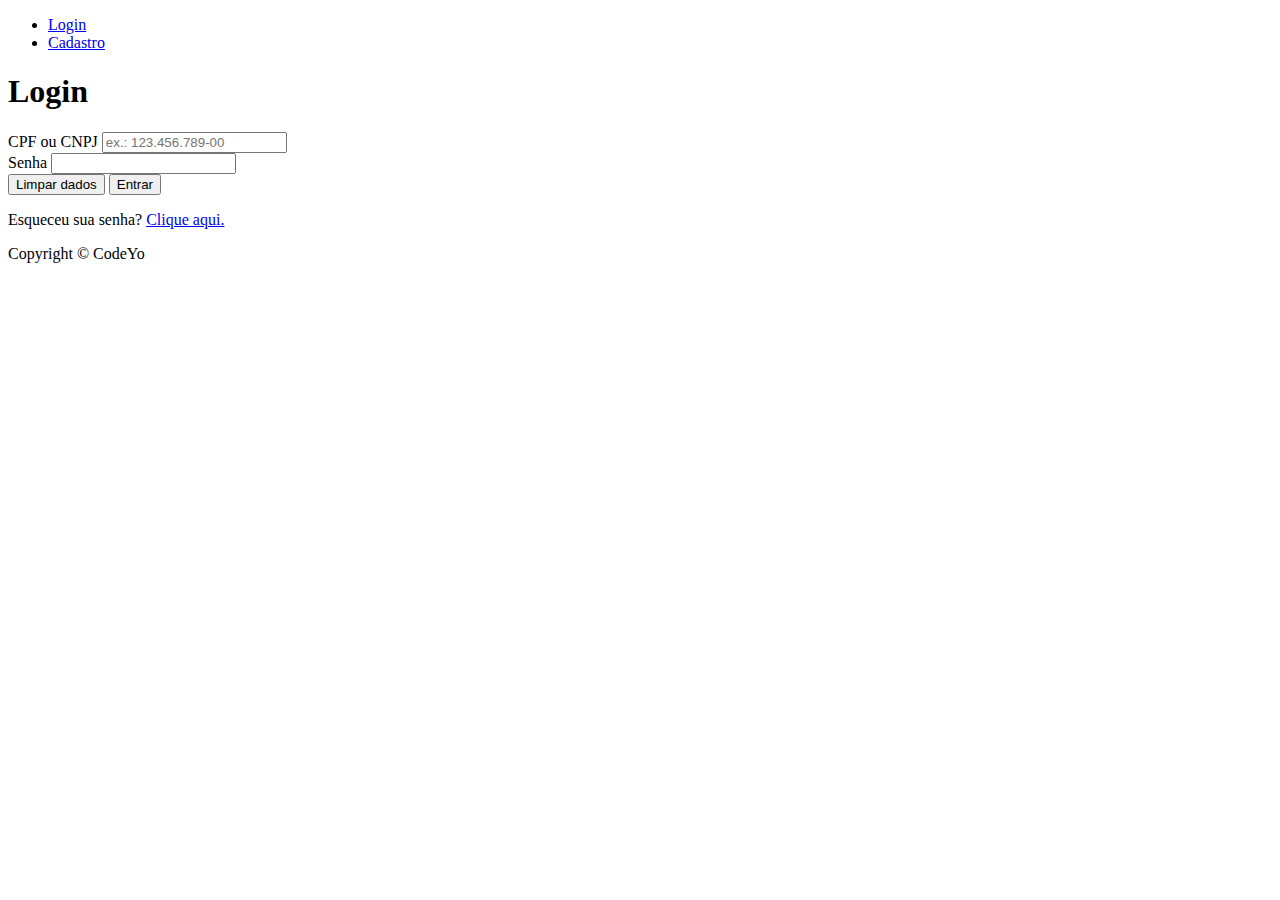
==== index.html @ 10c41080 "páginas em html" ====
<!DOCTYPE html>
<html lang="pt-br">
<head>
    <meta charset="UTF-8">
    <meta name="viewport" content="width=device-width, initial-scale=1.0">
    <link rel="stylesheet" type="text/css" href="./css/style.css"/>
    <script type="text/javascript" src="./js/script.js"></script>
    <title>Login</title>
</head>
<body>
    <div class="container">
        <header>
            <nav>
                <ul>
                    <li><a href="index.html">Login</a></li>
                    <li><a href="tipocadastro.html">Cadastro</a></li>
                </ul>
            </nav>
        </header>
        <div class="formulario">
            <h1>Login</h1>
            <form action="#" method="POST" class="login">
                <div class="dados">
                    <label for="idTxtUsuario" class="label">CPF ou CNPJ</label>
                    <input type="text" name="usuario" id="idTxtUsuario" placeholder="ex.: 123.456.789-00" pattern = "^(\d{2}\.?\d{3}\.?\d{3}\/?\d{4}-?\d{2}|\d{3}\.?\d{3}\.?\d{3}-?\d{2})$" title="Digite o seu CPF ou CNPJ" class="input" maxlength="18" required/>
                </div>
                <div class="dados">
                    <label for="idPassUsuario" class="label senha">Senha</label>
                    <input type="password" name="password" id="idPassUsuario" class="input" minlength="8" required/>
                </div>
                <div class="dados">
                    <input type="reset" name="limpar" id="idBtnReset" value="Limpar dados" class="btn"/>
                    <input type="submit" name="btnEntrar" id="idBtnEntrar" value="Entrar" class="btn"/>
                </div>
                    <p>Esqueceu sua senha? <a href="tipocadastro.html" class="link">Clique aqui.</a></p>
            </form>
        </div>
        <footer class="fixo">
            <p>Copyright &copy; CodeYo</p>
        </footer>
    </div>
</body>
</html>
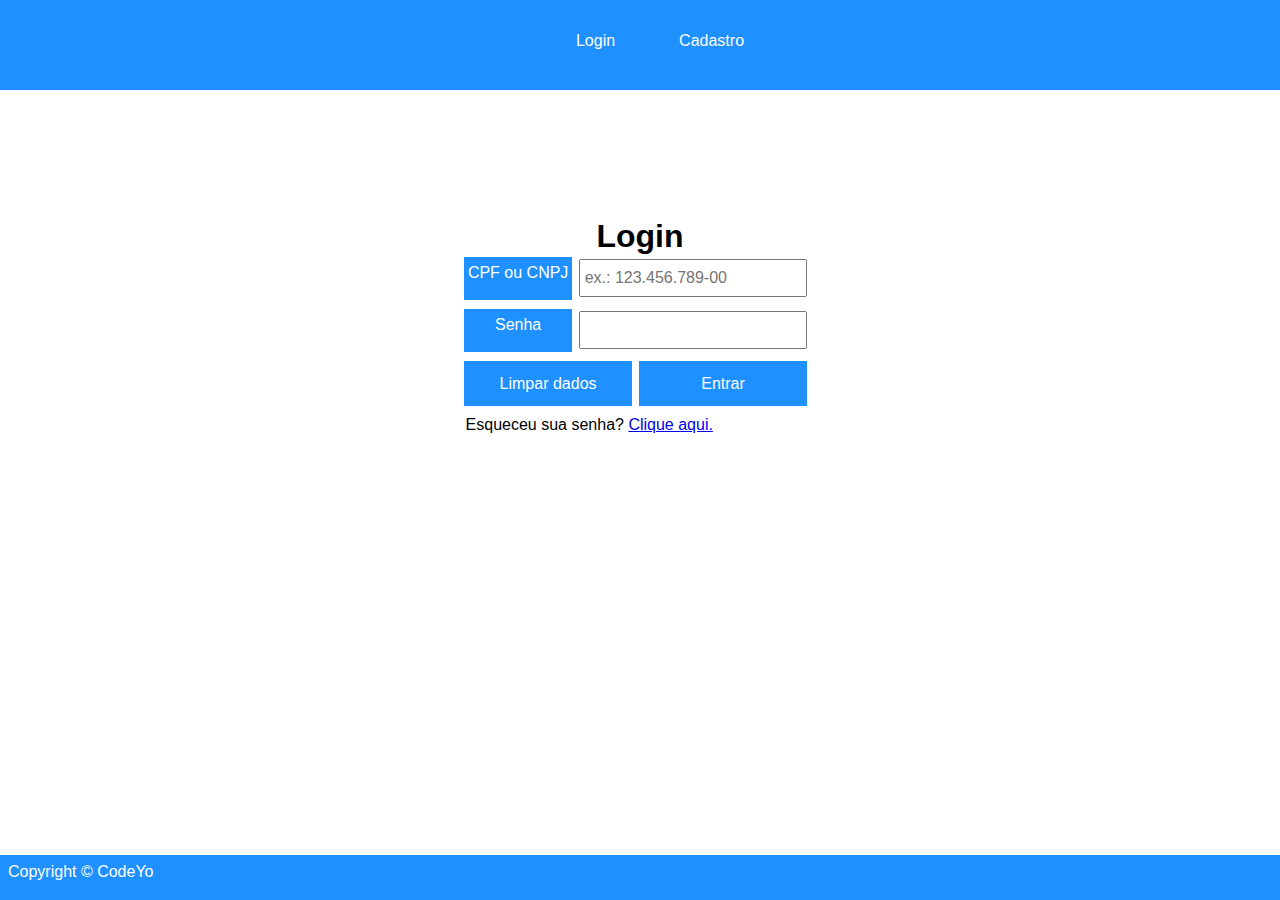
==== commit 3d773ef4: "alteração da chamada" ====
--- a/index.html
+++ b/index.html
@@ -3,7 +3,8 @@
 <head>
     <meta charset="UTF-8">
     <meta name="viewport" content="width=device-width, initial-scale=1.0">
-    <link rel="stylesheet" type="text/css" href="./css/style.css"/>
+    <link rel="stylesheet" type="text/css" href="style.css"/>
+    <link rel="stylesheet" type="text/css" href="style.css.map"/>
     <script type="text/javascript" src="./js/script.js"></script>
     <title>Login</title>
 </head>
--- a/style.css
+++ b/style.css
@@ -0,0 +1,1622 @@
+* {
+  margin: 0;
+}
+
+@media (max-width: 480px) {
+  header {
+    background-color: #1E90FF;
+    height: 10vh;
+    top: 0;
+    position: relative;
+    width: 100%;
+  }
+  header nav ul {
+    display: -webkit-box;
+    display: -ms-flexbox;
+    display: flex;
+    -webkit-box-pack: center;
+        -ms-flex-pack: center;
+            justify-content: center;
+    list-style: none;
+    font-family: 'Franklin Gothic Medium', 'Arial Narrow', Arial, sans-serif;
+    font-size: 1em;
+  }
+  header nav ul li {
+    display: -webkit-box;
+    display: -ms-flexbox;
+    display: flex;
+    justify-items: center;
+    margin: 1.5em;
+    margin-top: 1.5em;
+    opacity: 1;
+  }
+  header nav ul li:hover {
+    opacity: 0.9;
+  }
+  header nav ul li a {
+    text-decoration: none;
+    color: white;
+  }
+  .container {
+    max-height: 90%;
+    max-width: 100%;
+  }
+  .cadCnpj {
+    display: -webkit-box;
+    display: -ms-flexbox;
+    display: flex;
+    -webkit-box-orient: vertical;
+    -webkit-box-direction: normal;
+        -ms-flex-direction: column;
+            flex-direction: column;
+    -webkit-box-align: center;
+        -ms-flex-align: center;
+            align-items: center;
+    font-family: Arial, Helvetica, sans-serif;
+    width: 90%;
+    height: 100%;
+    margin: auto;
+  }
+  .cadCnpj h1 {
+    text-align: center;
+    font-size: 1.5em;
+    margin-top: 1em;
+  }
+  .cadCnpj p {
+    font-size: 1em;
+    padding: 0.5em;
+  }
+  .cadCnpj fieldset {
+    width: 90%;
+    margin: 0.5em;
+    border: 1px solid #1E90FF;
+    border-radius: 0.4em;
+  }
+  .cadCnpj legend {
+    font-weight: bold;
+    font-size: 1.2em;
+  }
+  .dados-pj {
+    display: -webkit-box;
+    display: -ms-flexbox;
+    display: flex;
+    -webkit-box-orient: vertical;
+    -webkit-box-direction: normal;
+        -ms-flex-direction: column;
+            flex-direction: column;
+    padding: 0.5em;
+  }
+  .dados-pj label {
+    font-size: 1em;
+  }
+  .dados-pj input {
+    margin-top: 0.4em;
+    font-size: 0.8em;
+    width: 75vw;
+    outline: none;
+    border: 1px solid grey;
+    border-radius: 0.4em;
+  }
+  .dados-pj input:focus {
+    border: 1px solid #1E90FF;
+  }
+  .dados-pj select {
+    width: 77.5vw;
+    outline: none;
+    font-size: 0.8em;
+    border: 1px solid grey;
+    border-radius: 0.4em;
+    color: grey;
+  }
+  .dados-pj select:hover {
+    cursor: pointer;
+  }
+  .dados-pj select:focus {
+    border: 1px solid #1E90FF;
+  }
+  .dados {
+    width: 100%;
+    height: 5.3vh;
+    margin-top: 1.5%;
+    padding: 0.5%;
+    padding-top: 2.8%;
+    padding-bottom: 2.7%;
+  }
+  .dados select option {
+    font-size: 0.8em;
+    color: grey;
+  }
+  .dados-pj-btn {
+    display: -webkit-box;
+    display: -ms-flexbox;
+    display: flex;
+    -webkit-box-orient: horizontal;
+    -webkit-box-direction: normal;
+        -ms-flex-direction: row;
+            flex-direction: row;
+  }
+  .btn-pj {
+    background-color: #1E90FF;
+    color: white;
+    border: none;
+    border-radius: 0.3em;
+    cursor: pointer;
+    width: 15vh;
+    height: 5vh;
+    opacity: 1;
+    display: inline-block;
+    font-size: 0.8em;
+    font-family: 'Franklin Gothic Medium', 'Arial Narrow', Arial, sans-serif;
+    margin: 1em;
+  }
+  .btn-pj:hover {
+    opacity: 0.9;
+  }
+  .cadCpf {
+    display: -webkit-box;
+    display: -ms-flexbox;
+    display: flex;
+    -webkit-box-orient: vertical;
+    -webkit-box-direction: normal;
+        -ms-flex-direction: column;
+            flex-direction: column;
+    -webkit-box-align: center;
+        -ms-flex-align: center;
+            align-items: center;
+    font-family: Arial, Helvetica, sans-serif;
+    width: 90%;
+    height: 100%;
+    margin: auto;
+  }
+  .cadCpf h1 {
+    text-align: center;
+    font-size: 1.5em;
+    margin-top: 1em;
+  }
+  .cadCpf p {
+    font-size: 1em;
+    padding: 0.5em;
+  }
+  .cadCpf fieldset {
+    width: 90%;
+    margin: 0.5em;
+    border: 1px solid #1E90FF;
+    border-radius: 0.4em;
+  }
+  .cadCpf legend {
+    font-weight: bold;
+    font-size: 1.2em;
+  }
+  .dados-pf {
+    display: -webkit-box;
+    display: -ms-flexbox;
+    display: flex;
+    -webkit-box-orient: vertical;
+    -webkit-box-direction: normal;
+        -ms-flex-direction: column;
+            flex-direction: column;
+    padding: 0.5em;
+  }
+  .dados-pf label {
+    font-size: 1em;
+  }
+  .dados-pf input {
+    margin-top: 0.4em;
+    font-size: 0.8em;
+    width: 75vw;
+    outline: none;
+    border: 1px solid grey;
+    border-radius: 0.4em;
+  }
+  .dados-pf input:focus {
+    border: 1px solid #1E90FF;
+  }
+  .dados-pf select {
+    width: 77.5vw;
+    outline: none;
+    font-size: 0.8em;
+    border: 1px solid grey;
+    border-radius: 0.4em;
+    color: grey;
+  }
+  .dados-pf select:hover {
+    cursor: pointer;
+  }
+  .dados-pf select:focus {
+    border: 1px solid #1E90FF;
+  }
+  .dados-pf select option {
+    font-size: 0.8em;
+    color: grey;
+  }
+  .tipoCadastro {
+    display: -webkit-box;
+    display: -ms-flexbox;
+    display: flex;
+    -webkit-box-orient: vertical;
+    -webkit-box-direction: normal;
+        -ms-flex-direction: column;
+            flex-direction: column;
+    -webkit-box-align: center;
+        -ms-flex-align: center;
+            align-items: center;
+    font-family: 'Franklin Gothic Medium', 'Arial Narrow', Arial, sans-serif;
+    width: 90%;
+    margin: 33% auto;
+    text-align: center;
+  }
+  .pf {
+    background-color: #1E90FF;
+    margin-top: 1em;
+    width: 50%;
+    height: 4vh;
+    padding: 1.5em;
+    opacity: 1;
+  }
+  .pf:hover {
+    opacity: 0.9;
+    cursor: pointer;
+  }
+  .pf a {
+    text-decoration: none;
+    color: white;
+  }
+  .pj {
+    background-color: #1E90FF;
+    margin-top: 1em;
+    height: 4vh;
+    width: 50%;
+    padding: 1.5em;
+    opacity: 1;
+  }
+  .pj:hover {
+    opacity: 0.9;
+    cursor: pointer;
+  }
+  .pj a {
+    text-decoration: none;
+    color: white;
+  }
+  .formulario {
+    width: 95%;
+    height: 30%;
+    margin: 40% auto;
+  }
+  .formulario h1 {
+    text-align: center;
+    font-family: 'Franklin Gothic Medium', 'Arial Narrow', Arial, sans-serif;
+    font-size: 2em;
+  }
+  .label {
+    padding-top: 2.5%;
+    background-color: #1E90FF;
+    color: #fff;
+    text-align: center;
+    display: block;
+    float: left;
+    width: 27%;
+    height: 3.5vh;
+    font-size: 0.8em;
+    font-family: 'Franklin Gothic Medium', 'Arial Narrow', Arial, sans-serif;
+    margin-left: 1%;
+  }
+  .input {
+    width: 60.5%;
+    height: 1.5vh;
+    padding: 2.5%;
+    outline: none;
+    display: block;
+    margin-left: 30.2%;
+    font-size: 0.8em;
+    font-family: 'Franklin Gothic Medium', 'Arial Narrow', Arial, sans-serif;
+  }
+  .input:focus {
+    border: 2px solid #1E90FF;
+  }
+  .login p {
+    margin: 0.3em;
+    font-size: 0.8em;
+    font-family: 'Franklin Gothic Medium', 'Arial Narrow', Arial, sans-serif;
+  }
+  .link:visited {
+    color: #1E90FF;
+  }
+  .btn {
+    background-color: #1E90FF;
+    color: white;
+    border: none;
+    cursor: pointer;
+    width: 47%;
+    height: 5vh;
+    opacity: 1;
+    display: inline-block;
+    font-size: 0.8em;
+    font-family: 'Franklin Gothic Medium', 'Arial Narrow', Arial, sans-serif;
+    margin-left: 1%;
+  }
+  .btn:hover {
+    opacity: 0.9;
+  }
+  .dados-pf-btn {
+    display: -webkit-box;
+    display: -ms-flexbox;
+    display: flex;
+    -webkit-box-orient: horizontal;
+    -webkit-box-direction: normal;
+        -ms-flex-direction: row;
+            flex-direction: row;
+  }
+  .btn-pf {
+    background-color: #1E90FF;
+    color: white;
+    border: none;
+    border-radius: 0.3em;
+    cursor: pointer;
+    width: 15vh;
+    height: 5vh;
+    opacity: 1;
+    display: inline-block;
+    font-size: 0.8em;
+    font-family: 'Franklin Gothic Medium', 'Arial Narrow', Arial, sans-serif;
+    margin: 1em;
+  }
+  .btn-pf:hover {
+    opacity: 0.9;
+  }
+  footer {
+    background-color: #1E90FF;
+    height: 5vh;
+    bottom: 0;
+    position: relative;
+    width: 100%;
+    font-family: 'Franklin Gothic Medium', 'Arial Narrow', Arial, sans-serif;
+  }
+  footer p {
+    margin: 0.5em;
+    margin-top: 0.5em;
+    color: white;
+  }
+  .fixo {
+    position: fixed;
+  }
+}
+
+@media (min-width: 481px) and (max-width: 768px) {
+  header {
+    background-color: #1E90FF;
+    height: 10vh;
+    top: 0;
+    position: relative;
+    width: 100%;
+  }
+  header nav ul {
+    display: -webkit-box;
+    display: -ms-flexbox;
+    display: flex;
+    -webkit-box-pack: center;
+        -ms-flex-pack: center;
+            justify-content: center;
+    list-style: none;
+    font-family: 'Franklin Gothic Medium', 'Arial Narrow', Arial, sans-serif;
+    font-size: 1em;
+  }
+  header nav ul li {
+    display: -webkit-box;
+    display: -ms-flexbox;
+    display: flex;
+    justify-items: center;
+    margin: 2em;
+    margin-top: 2em;
+    opacity: 1;
+  }
+  header nav ul li:hover {
+    opacity: 0.9;
+  }
+  header nav ul li a {
+    text-decoration: none;
+    color: white;
+  }
+  .container {
+    max-height: 90%;
+    max-width: 100%;
+  }
+  .cadCnpj {
+    display: -webkit-box;
+    display: -ms-flexbox;
+    display: flex;
+    -webkit-box-orient: vertical;
+    -webkit-box-direction: normal;
+        -ms-flex-direction: column;
+            flex-direction: column;
+    -webkit-box-align: center;
+        -ms-flex-align: center;
+            align-items: center;
+    font-family: Arial, Helvetica, sans-serif;
+    width: 90%;
+    height: 100%;
+    margin: auto;
+  }
+  .cadCnpj h1 {
+    text-align: center;
+    font-size: 1.5em;
+    margin-top: 1em;
+  }
+  .cadCnpj p {
+    font-size: 1em;
+    padding: 0.5em;
+  }
+  .cadCnpj fieldset {
+    width: 90%;
+    margin: 0.5em;
+    border: 1px solid #1E90FF;
+    border-radius: 0.4em;
+  }
+  .cadCnpj legend {
+    font-weight: bold;
+    font-size: 1.2em;
+  }
+  .dados-pj {
+    display: -webkit-box;
+    display: -ms-flexbox;
+    display: flex;
+    -webkit-box-orient: vertical;
+    -webkit-box-direction: normal;
+        -ms-flex-direction: column;
+            flex-direction: column;
+    padding: 0.5em;
+  }
+  .dados-pj label {
+    font-size: 1em;
+  }
+  .dados-pj input {
+    margin-top: 0.4em;
+    font-size: 0.8em;
+    width: 75vw;
+    outline: none;
+    border: 1px solid grey;
+    border-radius: 0.4em;
+  }
+  .dados-pj input:focus {
+    border: 1px solid #1E90FF;
+  }
+  .dados-pj select {
+    width: 77.5vw;
+    outline: none;
+    font-size: 0.8em;
+    border: 1px solid grey;
+    border-radius: 0.4em;
+    color: grey;
+  }
+  .dados-pj select:hover {
+    cursor: pointer;
+  }
+  .dados-pj select:focus {
+    border: 1px solid #1E90FF;
+  }
+  .dados-pj select option {
+    font-size: 0.8em;
+    color: grey;
+  }
+  .dados-pj-btn {
+    display: -webkit-box;
+    display: -ms-flexbox;
+    display: flex;
+    -webkit-box-orient: horizontal;
+    -webkit-box-direction: normal;
+        -ms-flex-direction: row;
+            flex-direction: row;
+  }
+  .btn-pj {
+    background-color: #1E90FF;
+    color: white;
+    border: none;
+    border-radius: 0.3em;
+    cursor: pointer;
+    width: 15vh;
+    height: 5vh;
+    opacity: 1;
+    display: inline-block;
+    font-size: 0.8em;
+    font-family: 'Franklin Gothic Medium', 'Arial Narrow', Arial, sans-serif;
+    margin: 1em;
+  }
+  .btn-pj:hover {
+    opacity: 0.9;
+  }
+  .cadCpf {
+    display: -webkit-box;
+    display: -ms-flexbox;
+    display: flex;
+    -webkit-box-orient: vertical;
+    -webkit-box-direction: normal;
+        -ms-flex-direction: column;
+            flex-direction: column;
+    -webkit-box-align: center;
+        -ms-flex-align: center;
+            align-items: center;
+    font-family: Arial, Helvetica, sans-serif;
+    width: 90%;
+    height: 100%;
+    margin: auto;
+  }
+  .cadCpf h1 {
+    text-align: center;
+    font-size: 1.5em;
+    margin-top: 1em;
+  }
+  .cadCpf p {
+    font-size: 1em;
+    padding: 0.5em;
+  }
+  .cadCpf fieldset {
+    width: 90%;
+    margin: 0.5em;
+    border: 1px solid #1E90FF;
+    border-radius: 0.4em;
+  }
+  .cadCpf legend {
+    font-weight: bold;
+    font-size: 1.2em;
+  }
+  .dados-pf {
+    display: -webkit-box;
+    display: -ms-flexbox;
+    display: flex;
+    -webkit-box-orient: vertical;
+    -webkit-box-direction: normal;
+        -ms-flex-direction: column;
+            flex-direction: column;
+    padding: 0.5em;
+  }
+  .dados-pf label {
+    font-size: 1em;
+  }
+  .dados-pf input {
+    margin-top: 0.4em;
+    font-size: 0.8em;
+    width: 75vw;
+    outline: none;
+    border: 1px solid grey;
+    border-radius: 0.4em;
+  }
+  .dados-pf input:focus {
+    border: 1px solid #1E90FF;
+  }
+  .dados-pf select {
+    width: 77.5vw;
+    outline: none;
+    font-size: 0.8em;
+    border: 1px solid grey;
+    border-radius: 0.4em;
+    color: grey;
+  }
+  .dados-pf select:hover {
+    cursor: pointer;
+  }
+  .dados-pf select:focus {
+    border: 1px solid #1E90FF;
+  }
+  .dados-pf select option {
+    font-size: 0.8em;
+    color: grey;
+  }
+  .dados-pf-btn {
+    display: -webkit-box;
+    display: -ms-flexbox;
+    display: flex;
+    -webkit-box-orient: horizontal;
+    -webkit-box-direction: normal;
+        -ms-flex-direction: row;
+            flex-direction: row;
+  }
+  .btn-pf {
+    background-color: #1E90FF;
+    color: white;
+    border: none;
+    border-radius: 0.3em;
+    cursor: pointer;
+    width: 15vh;
+    height: 5vh;
+    opacity: 1;
+    display: inline-block;
+    font-size: 0.8em;
+    font-family: 'Franklin Gothic Medium', 'Arial Narrow', Arial, sans-serif;
+    margin: 1em;
+  }
+  .btn-pf:hover {
+    opacity: 0.9;
+  }
+  .link:visited {
+    color: #1E90FF;
+  }
+  .tipoCadastro {
+    display: -webkit-box;
+    display: -ms-flexbox;
+    display: flex;
+    -webkit-box-orient: vertical;
+    -webkit-box-direction: normal;
+        -ms-flex-direction: column;
+            flex-direction: column;
+    -webkit-box-align: center;
+        -ms-flex-align: center;
+            align-items: center;
+    font-family: 'Franklin Gothic Medium', 'Arial Narrow', Arial, sans-serif;
+    width: 90%;
+    margin: 35% auto;
+    text-align: center;
+  }
+  .pf {
+    background-color: #1E90FF;
+    margin-top: 1em;
+    width: 50%;
+    height: 4vh;
+    padding: 1.5em;
+    opacity: 1;
+    font-size: 1.2em;
+  }
+  .pf:hover {
+    opacity: 0.9;
+    cursor: pointer;
+  }
+  .pf a {
+    text-decoration: none;
+    color: white;
+  }
+  .pj {
+    background-color: #1E90FF;
+    margin-top: 1em;
+    height: 4vh;
+    width: 50%;
+    padding: 1.5em;
+    opacity: 1;
+    font-size: 1.2em;
+  }
+  .pj:hover {
+    opacity: 0.9;
+    cursor: pointer;
+  }
+  .pj a {
+    text-decoration: none;
+    color: white;
+  }
+  .formulario {
+    width: 65%;
+    height: 30%;
+    margin: 33% auto;
+  }
+  .formulario h1 {
+    text-align: center;
+    font-family: 'Franklin Gothic Medium', 'Arial Narrow', Arial, sans-serif;
+    font-size: 2em;
+  }
+  .dados {
+    width: 100%;
+    height: 4vh;
+    padding-top: 2.5%;
+    padding-bottom: 2%;
+  }
+  .label {
+    padding-top: 2.5%;
+    background-color: #1E90FF;
+    color: #fff;
+    text-align: center;
+    display: block;
+    float: left;
+    width: 27%;
+    height: 3vh;
+    font-size: 0.9em;
+    font-family: 'Franklin Gothic Medium', 'Arial Narrow', Arial, sans-serif;
+    margin-left: 1%;
+  }
+  .input {
+    width: 60.5%;
+    height: 1.7vh;
+    padding: 2%;
+    outline: none;
+    display: block;
+    margin-left: 30%;
+    font-size: 0.9em;
+    font-family: 'Franklin Gothic Medium', 'Arial Narrow', Arial, sans-serif;
+  }
+  .input:focus {
+    border: 2px solid #1E90FF;
+  }
+  .login p {
+    margin: 0.3em;
+    font-size: 0.9em;
+    font-family: 'Franklin Gothic Medium', 'Arial Narrow', Arial, sans-serif;
+  }
+  .btn {
+    background-color: #1E90FF;
+    color: white;
+    border: none;
+    cursor: pointer;
+    width: 46%;
+    height: 4.3vh;
+    opacity: 1;
+    display: inline-block;
+    font-size: 0.9em;
+    font-family: 'Franklin Gothic Medium', 'Arial Narrow', Arial, sans-serif;
+    margin-left: 1%;
+  }
+  .btn:hover {
+    opacity: 0.9;
+  }
+  footer {
+    background-color: #1E90FF;
+    height: 5vh;
+    bottom: 0;
+    position: relative;
+    width: 100%;
+    font-size: 1em;
+    font-family: 'Franklin Gothic Medium', 'Arial Narrow', Arial, sans-serif;
+  }
+  footer p {
+    margin: 0.5em;
+    margin-top: 0.9em;
+    color: white;
+  }
+}
+
+@media (min-width: 769px) and (max-width: 1279px) {
+  header {
+    background-color: #1E90FF;
+    height: 10vh;
+    top: 0;
+    position: relative;
+    width: 100%;
+  }
+  header nav ul {
+    display: -webkit-box;
+    display: -ms-flexbox;
+    display: flex;
+    -webkit-box-pack: center;
+        -ms-flex-pack: center;
+            justify-content: center;
+    list-style: none;
+    font-family: 'Franklin Gothic Medium', 'Arial Narrow', Arial, sans-serif;
+    font-size: 1.5em;
+  }
+  header nav ul li {
+    display: -webkit-box;
+    display: -ms-flexbox;
+    display: flex;
+    justify-items: center;
+    margin: 2em;
+    margin-top: 2em;
+    opacity: 1;
+  }
+  header nav ul li:hover {
+    opacity: 0.9;
+  }
+  header nav ul li a {
+    text-decoration: none;
+    color: white;
+  }
+  .container {
+    max-height: 90%;
+    max-width: 100%;
+  }
+  .cadCnpj {
+    display: -webkit-box;
+    display: -ms-flexbox;
+    display: flex;
+    -webkit-box-orient: vertical;
+    -webkit-box-direction: normal;
+        -ms-flex-direction: column;
+            flex-direction: column;
+    -webkit-box-align: center;
+        -ms-flex-align: center;
+            align-items: center;
+    font-family: Arial, Helvetica, sans-serif;
+    width: 80%;
+    height: 100%;
+    margin: 32% auto;
+  }
+  .cadCnpj h1 {
+    text-align: center;
+    font-size: 1.5em;
+    margin-top: 1em;
+  }
+  .cadCnpj p {
+    font-size: 1em;
+    padding: 0.5em;
+  }
+  .cadCnpj fieldset {
+    width: 70%;
+    margin: 0.5em;
+    border: 1px solid #1E90FF;
+    border-radius: 0.4em;
+  }
+  .cadCnpj legend {
+    font-weight: bold;
+    font-size: 1.2em;
+  }
+  .dados-pj {
+    display: block;
+    float: left;
+    -webkit-margin-end: 0.5em;
+            margin-inline-end: 0.5em;
+    -webkit-margin-after: 0.5em;
+            margin-block-end: 0.5em;
+    padding: 0.1em;
+  }
+  .dados-pj label {
+    font-size: 1em;
+  }
+  .dados-pj input {
+    margin-top: 0.4em;
+    font-size: 0.8em;
+    width: 18vw;
+    outline: none;
+    border: 1px solid grey;
+    border-radius: 0.4em;
+  }
+  .dados-pj input:focus {
+    border: 1px solid #1E90FF;
+  }
+  .dados-pj select {
+    width: 18vw;
+    outline: none;
+    font-size: 0.8em;
+    border: 1px solid grey;
+    border-radius: 0.4em;
+    color: grey;
+  }
+  .dados-pj select:hover {
+    cursor: pointer;
+  }
+  .dados-pj select:focus {
+    border: 1px solid #1E90FF;
+  }
+  .dados-pj select option {
+    font-size: 0.8em;
+    color: grey;
+  }
+  #idNumCnpj {
+    width: 11vw;
+    width: 19vw;
+  }
+  .dados-pj-btn {
+    display: -webkit-box;
+    display: -ms-flexbox;
+    display: flex;
+    -webkit-box-orient: horizontal;
+    -webkit-box-direction: normal;
+        -ms-flex-direction: row;
+            flex-direction: row;
+  }
+  .btn-pj {
+    background-color: #1E90FF;
+    color: white;
+    border: none;
+    border-radius: 0.3em;
+    cursor: pointer;
+    width: 10vh;
+    height: 3vh;
+    opacity: 1;
+    display: inline-block;
+    font-size: 0.8em;
+    font-family: 'Franklin Gothic Medium', 'Arial Narrow', Arial, sans-serif;
+    margin: 1em;
+  }
+  .btn-pj:hover {
+    opacity: 0.9;
+  }
+  .link:visited {
+    color: #1E90FF;
+  }
+  .cadCpf {
+    display: -webkit-box;
+    display: -ms-flexbox;
+    display: flex;
+    -webkit-box-orient: vertical;
+    -webkit-box-direction: normal;
+        -ms-flex-direction: column;
+            flex-direction: column;
+    -webkit-box-align: center;
+        -ms-flex-align: center;
+            align-items: center;
+    font-family: Arial, Helvetica, sans-serif;
+    width: 65%;
+    height: 100%;
+    margin: 32% auto;
+  }
+  .cadCpf h1 {
+    text-align: center;
+    font-size: 1.5em;
+    margin-top: 1em;
+  }
+  .cadCpf p {
+    font-size: 1em;
+    padding: 0.5em;
+  }
+  .cadCpf fieldset {
+    width: 70%;
+    margin: 0.5em;
+    border: 1px solid #1E90FF;
+    border-radius: 0.4em;
+  }
+  .cadCpf legend {
+    font-weight: bold;
+    font-size: 1.2em;
+  }
+  .dados-pf {
+    display: block;
+    float: left;
+    -webkit-margin-end: 0.5em;
+            margin-inline-end: 0.5em;
+    -webkit-margin-after: 0.5em;
+            margin-block-end: 0.5em;
+    padding: 0.1em;
+  }
+  .dados-pf label {
+    font-size: 1em;
+  }
+  .dados-pf input {
+    margin-top: 0.4em;
+    font-size: 0.8em;
+    width: 18vw;
+    outline: none;
+    border: 1px solid grey;
+    border-radius: 0.4em;
+  }
+  .dados-pf input:focus {
+    border: 1px solid #1E90FF;
+  }
+  .dados-pf select {
+    width: 18vw;
+    outline: none;
+    font-size: 0.8em;
+    border: 1px solid grey;
+    border-radius: 0.4em;
+    color: grey;
+  }
+  .dados-pf select:hover {
+    cursor: pointer;
+  }
+  .dados-pf select:focus {
+    border: 1px solid #1E90FF;
+  }
+  #idRazaoSocial {
+    width: 19.3vw;
+  }
+  #idNomeFantasia {
+    width: 18vw;
+  }
+  #idNumCpf {
+    width: 11vw;
+  }
+  #idIdade {
+    width: 10.3vw;
+  }
+  #idIdadeEmpresa {
+    width: 10.3vw;
+  }
+  #idSexo {
+    width: 11.2vw;
+  }
+  #idTxtEmail {
+    width: 24vw;
+  }
+  #idNumTelefone {
+    width: 17vw;
+  }
+  #idRua {
+    width: 19.5vw;
+  }
+  #idCep {
+    width: 20vw;
+  }
+  #idNumero {
+    width: 17.5vw;
+  }
+  #idComp {
+    width: 19vw;
+  }
+  #idBairro {
+    width: 18.5vw;
+  }
+  #idCidade {
+    width: 23.5vw;
+  }
+  #idSelEstados {
+    width: 24.5vw;
+  }
+  #idSelPaises {
+    width: 20vw;
+  }
+  .dados {
+    width: 100%;
+    height: 5vh;
+    padding-top: 2.5%;
+    padding-bottom: 1.5%;
+  }
+  .dados select option {
+    font-size: 0.8em;
+    color: grey;
+  }
+  .dados-pf-btn {
+    display: -webkit-box;
+    display: -ms-flexbox;
+    display: flex;
+    -webkit-box-orient: horizontal;
+    -webkit-box-direction: normal;
+        -ms-flex-direction: row;
+            flex-direction: row;
+  }
+  .btn-pf {
+    background-color: #1E90FF;
+    color: white;
+    border: none;
+    border-radius: 0.3em;
+    cursor: pointer;
+    width: 10vh;
+    height: 3vh;
+    opacity: 1;
+    display: inline-block;
+    font-size: 0.8em;
+    font-family: 'Franklin Gothic Medium', 'Arial Narrow', Arial, sans-serif;
+    margin: 1em;
+  }
+  .btn-pf:hover {
+    opacity: 0.9;
+  }
+  .tipoCadastro {
+    display: -webkit-box;
+    display: -ms-flexbox;
+    display: flex;
+    -webkit-box-orient: vertical;
+    -webkit-box-direction: normal;
+        -ms-flex-direction: column;
+            flex-direction: column;
+    -webkit-box-align: center;
+        -ms-flex-align: center;
+            align-items: center;
+    font-family: 'Franklin Gothic Medium', 'Arial Narrow', Arial, sans-serif;
+    width: 90%;
+    margin: 35% auto;
+    text-align: center;
+    font-size: 1.5em;
+  }
+  .pf {
+    background-color: #1E90FF;
+    margin-top: 1em;
+    width: 50%;
+    height: 4vh;
+    padding: 1.5em;
+    opacity: 1;
+    font-size: 1.5em;
+  }
+  .pf:hover {
+    opacity: 0.9;
+    cursor: pointer;
+  }
+  .pf a {
+    text-decoration: none;
+    color: white;
+  }
+  .pj {
+    background-color: #1E90FF;
+    margin-top: 1em;
+    height: 4vh;
+    width: 50%;
+    padding: 1.5em;
+    opacity: 1;
+    font-size: 1.5em;
+  }
+  .pj:hover {
+    opacity: 0.9;
+    cursor: pointer;
+  }
+  .pj a {
+    text-decoration: none;
+    color: white;
+  }
+  .formulario {
+    width: 65%;
+    height: 30%;
+    margin: 33% auto;
+  }
+  .formulario h1 {
+    text-align: center;
+    font-family: 'Franklin Gothic Medium', 'Arial Narrow', Arial, sans-serif;
+    font-size: 2em;
+  }
+  .label {
+    padding-top: 2.5%;
+    background-color: #1E90FF;
+    color: #fff;
+    text-align: center;
+    display: block;
+    float: left;
+    width: 27%;
+    height: 3.5vh;
+    font-size: 1em;
+    font-family: 'Franklin Gothic Medium', 'Arial Narrow', Arial, sans-serif;
+    margin-left: 1.5%;
+  }
+  .input {
+    width: 60.5%;
+    height: 3vh;
+    padding: 1%;
+    outline: none;
+    display: block;
+    margin-top: 0.5%;
+    margin-left: 31.5%;
+    font-size: 1em;
+    font-family: 'Franklin Gothic Medium', 'Arial Narrow', Arial, sans-serif;
+  }
+  .input:focus {
+    border: 2px solid #1E90FF;
+  }
+  .login p {
+    margin: 0.3em;
+    font-size: 1em;
+    font-family: 'Franklin Gothic Medium', 'Arial Narrow', Arial, sans-serif;
+  }
+  .btn {
+    background-color: #1E90FF;
+    color: white;
+    border: none;
+    cursor: pointer;
+    width: 46%;
+    height: 4.3vh;
+    opacity: 1;
+    display: inline-block;
+    font-size: 1em;
+    font-family: 'Franklin Gothic Medium', 'Arial Narrow', Arial, sans-serif;
+    margin-left: 1.5%;
+  }
+  .btn:hover {
+    opacity: 1.1;
+  }
+  footer {
+    background-color: #1E90FF;
+    height: 5vh;
+    bottom: 0;
+    position: fixed;
+    width: 100%;
+    font-size: 1.5em;
+    font-family: 'Franklin Gothic Medium', 'Arial Narrow', Arial, sans-serif;
+  }
+  footer p {
+    margin: 1em;
+    margin-top: 1em;
+    color: white;
+  }
+}
+
+@media (min-width: 1280px) {
+  header {
+    background-color: #1E90FF;
+    height: 10vh;
+    top: 0;
+    position: relative;
+    width: 100%;
+  }
+  header nav ul {
+    display: -webkit-box;
+    display: -ms-flexbox;
+    display: flex;
+    -webkit-box-pack: center;
+        -ms-flex-pack: center;
+            justify-content: center;
+    list-style: none;
+    font-family: 'Franklin Gothic Medium', 'Arial Narrow', Arial, sans-serif;
+    font-size: 1em;
+  }
+  header nav ul li {
+    display: -webkit-box;
+    display: -ms-flexbox;
+    display: flex;
+    justify-items: center;
+    margin: 2em;
+    margin-top: 2em;
+    opacity: 1;
+  }
+  header nav ul li:hover {
+    opacity: 1.5;
+  }
+  header nav ul li a {
+    text-decoration: none;
+    color: white;
+  }
+  .container {
+    max-height: 90%;
+    max-width: 100%;
+  }
+  .cadCnpj {
+    display: -webkit-box;
+    display: -ms-flexbox;
+    display: flex;
+    -webkit-box-orient: vertical;
+    -webkit-box-direction: normal;
+        -ms-flex-direction: column;
+            flex-direction: column;
+    -webkit-box-align: center;
+        -ms-flex-align: center;
+            align-items: center;
+    font-family: Arial, Helvetica, sans-serif;
+    width: 75%;
+    height: 100%;
+    margin: 1% auto;
+  }
+  .cadCnpj h1 {
+    text-align: center;
+    font-size: 1.5em;
+    margin-top: 1em;
+  }
+  .cadCnpj p {
+    font-size: 1em;
+    padding: 0.5em;
+  }
+  .cadCnpj fieldset {
+    width: 65%;
+    margin: 0.5em;
+    border: 1px solid #1E90FF;
+    border-radius: 0.4em;
+  }
+  .cadCnpj legend {
+    font-weight: bold;
+    font-size: 1.2em;
+  }
+  .dados-pj {
+    display: block;
+    float: left;
+    -webkit-margin-end: 0.5em;
+            margin-inline-end: 0.5em;
+    -webkit-margin-after: 0.5em;
+            margin-block-end: 0.5em;
+    padding: 0.1em;
+  }
+  .dados-pj label {
+    font-size: 1em;
+  }
+  .dados-pj input {
+    margin-top: 0.4em;
+    font-size: 0.8em;
+    width: 18vw;
+    outline: none;
+    border: 1px solid grey;
+    border-radius: 0.4em;
+  }
+  .dados-pj input:focus {
+    border: 1px solid #1E90FF;
+  }
+  .dados-pj select {
+    width: 18vw;
+    outline: none;
+    font-size: 0.8em;
+    border: 1px solid grey;
+    border-radius: 0.4em;
+    color: grey;
+  }
+  .dados-pj select:hover {
+    cursor: pointer;
+  }
+  .dados-pj select:focus {
+    border: 1px solid #1E90FF;
+  }
+  .dados-pj select option {
+    font-size: 0.8em;
+    color: grey;
+  }
+  #idNumCnpj {
+    width: 10.5vw;
+    width: 16vw;
+  }
+  .dados-pj-btn {
+    display: -webkit-box;
+    display: -ms-flexbox;
+    display: flex;
+    -webkit-box-orient: horizontal;
+    -webkit-box-direction: normal;
+        -ms-flex-direction: row;
+            flex-direction: row;
+  }
+  .btn-pj {
+    background-color: #1E90FF;
+    color: white;
+    border: none;
+    border-radius: 0.3em;
+    cursor: pointer;
+    width: 15vh;
+    height: 5vh;
+    opacity: 1;
+    display: inline-block;
+    font-size: 0.8em;
+    font-family: 'Franklin Gothic Medium', 'Arial Narrow', Arial, sans-serif;
+    margin: 1em;
+    margin-bottom: 3em;
+  }
+  .btn-pj:hover {
+    opacity: 0.9;
+  }
+  .cadCpf {
+    display: -webkit-box;
+    display: -ms-flexbox;
+    display: flex;
+    -webkit-box-orient: vertical;
+    -webkit-box-direction: normal;
+        -ms-flex-direction: column;
+            flex-direction: column;
+    -webkit-box-align: center;
+        -ms-flex-align: center;
+            align-items: center;
+    font-family: Arial, Helvetica, sans-serif;
+    width: 75%;
+    height: 100%;
+    margin: 1% auto;
+  }
+  .cadCpf h1 {
+    text-align: center;
+    font-size: 1.5em;
+    margin-top: 1em;
+  }
+  .cadCpf p {
+    font-size: 1em;
+    padding: 0.5em;
+  }
+  .cadCpf fieldset {
+    width: 65%;
+    margin: 0.5em;
+    border: 1px solid #1E90FF;
+    border-radius: 0.4em;
+  }
+  .cadCpf legend {
+    font-weight: bold;
+    font-size: 1.2em;
+  }
+  .dados-pf {
+    display: block;
+    float: left;
+    -webkit-margin-end: 0.5em;
+            margin-inline-end: 0.5em;
+    -webkit-margin-after: 0.5em;
+            margin-block-end: 0.5em;
+    padding: 0.1em;
+  }
+  .dados-pf label {
+    font-size: 1em;
+  }
+  .dados-pf input {
+    margin-top: 0.4em;
+    font-size: 0.8em;
+    width: 18vw;
+    outline: none;
+    border: 1px solid grey;
+    border-radius: 0.4em;
+  }
+  .dados-pf input:focus {
+    border: 1px solid #1E90FF;
+  }
+  .dados-pf select {
+    width: 18vw;
+    outline: none;
+    font-size: 0.8em;
+    border: 1px solid grey;
+    border-radius: 0.4em;
+    color: grey;
+  }
+  .dados-pf select:hover {
+    cursor: pointer;
+  }
+  .dados-pf select:focus {
+    border: 1px solid #1E90FF;
+  }
+  .dados-pf select option {
+    font-size: 0.8em;
+    color: grey;
+  }
+  #idTxtName {
+    width: 22.5vw;
+  }
+  #idRazaoSocial {
+    width: 19vw;
+  }
+  #idNomeFantasia {
+    width: 18vw;
+  }
+  #idIdadeEmpresa {
+    width: 9.5vw;
+  }
+  #idNumCpf {
+    width: 17vw;
+  }
+  #idIdade {
+    width: 16vw;
+  }
+  #idSexo {
+    margin-top: 5px;
+    width: 23.5vw;
+  }
+  #idTxtEmail {
+    width: 22.5vw;
+  }
+  #idNumTelefone {
+    width: 14.7vw;
+  }
+  #idRua {
+    width: 19vw;
+  }
+  #idCep {
+    width: 17vw;
+  }
+  #idNumero {
+    width: 15vw;
+  }
+  #idComp {
+    width: 18.5vw;
+  }
+  #idBairro {
+    width: 16vw;
+  }
+  #idCidade {
+    width: 22vw;
+  }
+  #idSelEstados {
+    width: 22.5vw;
+  }
+  #idSelPaises {
+    width: 17.3vw;
+  }
+  .dados-pf-btn {
+    display: -webkit-box;
+    display: -ms-flexbox;
+    display: flex;
+    -webkit-box-orient: horizontal;
+    -webkit-box-direction: normal;
+        -ms-flex-direction: row;
+            flex-direction: row;
+  }
+  .btn-pf {
+    background-color: #1E90FF;
+    color: white;
+    border: none;
+    border-radius: 0.3em;
+    cursor: pointer;
+    width: 15vh;
+    height: 5vh;
+    opacity: 1;
+    display: inline-block;
+    font-size: 0.8em;
+    font-family: 'Franklin Gothic Medium', 'Arial Narrow', Arial, sans-serif;
+    margin: 1em;
+  }
+  .btn-pf:hover {
+    opacity: 0.9;
+  }
+  .link:visited {
+    color: #1E90FF;
+  }
+  .tipoCadastro {
+    display: -webkit-box;
+    display: -ms-flexbox;
+    display: flex;
+    -webkit-box-orient: vertical;
+    -webkit-box-direction: normal;
+        -ms-flex-direction: column;
+            flex-direction: column;
+    -webkit-box-align: center;
+        -ms-flex-align: center;
+            align-items: center;
+    font-family: 'Franklin Gothic Medium', 'Arial Narrow', Arial, sans-serif;
+    width: 90%;
+    margin: 10% auto;
+    text-align: center;
+  }
+  .pf {
+    background-color: #1E90FF;
+    margin-top: 1em;
+    width: 50%;
+    height: 4vh;
+    padding: 1.5em;
+    opacity: 1;
+    font-size: 1.2em;
+  }
+  .pf:hover {
+    opacity: 0.9;
+    cursor: pointer;
+  }
+  .pf a {
+    text-decoration: none;
+    color: white;
+  }
+  .pj {
+    background-color: #1E90FF;
+    margin-top: 1em;
+    height: 4vh;
+    width: 50%;
+    padding: 1.5em;
+    opacity: 1;
+    font-size: 1.2em;
+  }
+  .pj:hover {
+    opacity: 0.9;
+    cursor: pointer;
+  }
+  .pj a {
+    text-decoration: none;
+    color: white;
+  }
+  .formulario {
+    width: 28%;
+    height: 30%;
+    margin: 10% auto;
+  }
+  .formulario h1 {
+    text-align: center;
+    font-family: 'Franklin Gothic Medium', 'Arial Narrow', Arial, sans-serif;
+    font-size: 2em;
+  }
+  .dados {
+    width: 100%;
+    height: 5vh;
+    padding-top: 0.5%;
+    padding-bottom: 1.5%;
+  }
+  .label {
+    padding-top: 2%;
+    background-color: #1E90FF;
+    color: #fff;
+    text-align: center;
+    display: block;
+    float: left;
+    width: 30%;
+    height: 4vh;
+    font-size: 1em;
+    font-family: 'Franklin Gothic Medium', 'Arial Narrow', Arial, sans-serif;
+    margin-left: 1%;
+  }
+  .input {
+    width: 60.5%;
+    height: 3vh;
+    padding: 1%;
+    outline: none;
+    display: block;
+    margin-top: 0.5%;
+    margin-left: 33%;
+    font-size: 1em;
+    font-family: 'Franklin Gothic Medium', 'Arial Narrow', Arial, sans-serif;
+  }
+  .input:focus {
+    border: 2px solid #1E90FF;
+  }
+  .login p {
+    margin: 0.3em;
+    font-size: 1em;
+    font-family: 'Franklin Gothic Medium', 'Arial Narrow', Arial, sans-serif;
+  }
+  .btn {
+    background-color: #1E90FF;
+    color: white;
+    border: none;
+    cursor: pointer;
+    width: 46.7%;
+    height: 5vh;
+    opacity: 1;
+    display: inline-block;
+    font-size: 1em;
+    font-family: 'Franklin Gothic Medium', 'Arial Narrow', Arial, sans-serif;
+    margin-left: 1%;
+  }
+  .btn:hover {
+    opacity: 1.1;
+  }
+  footer {
+    background-color: #1E90FF;
+    height: 5vh;
+    bottom: 0;
+    position: fixed;
+    width: 100%;
+    font-size: 1em;
+    font-family: 'Franklin Gothic Medium', 'Arial Narrow', Arial, sans-serif;
+  }
+  footer p {
+    margin: 0.5em;
+    margin-top: 0.5em;
+    color: white;
+  }
+}
+/*# sourceMappingURL=style.css.map */